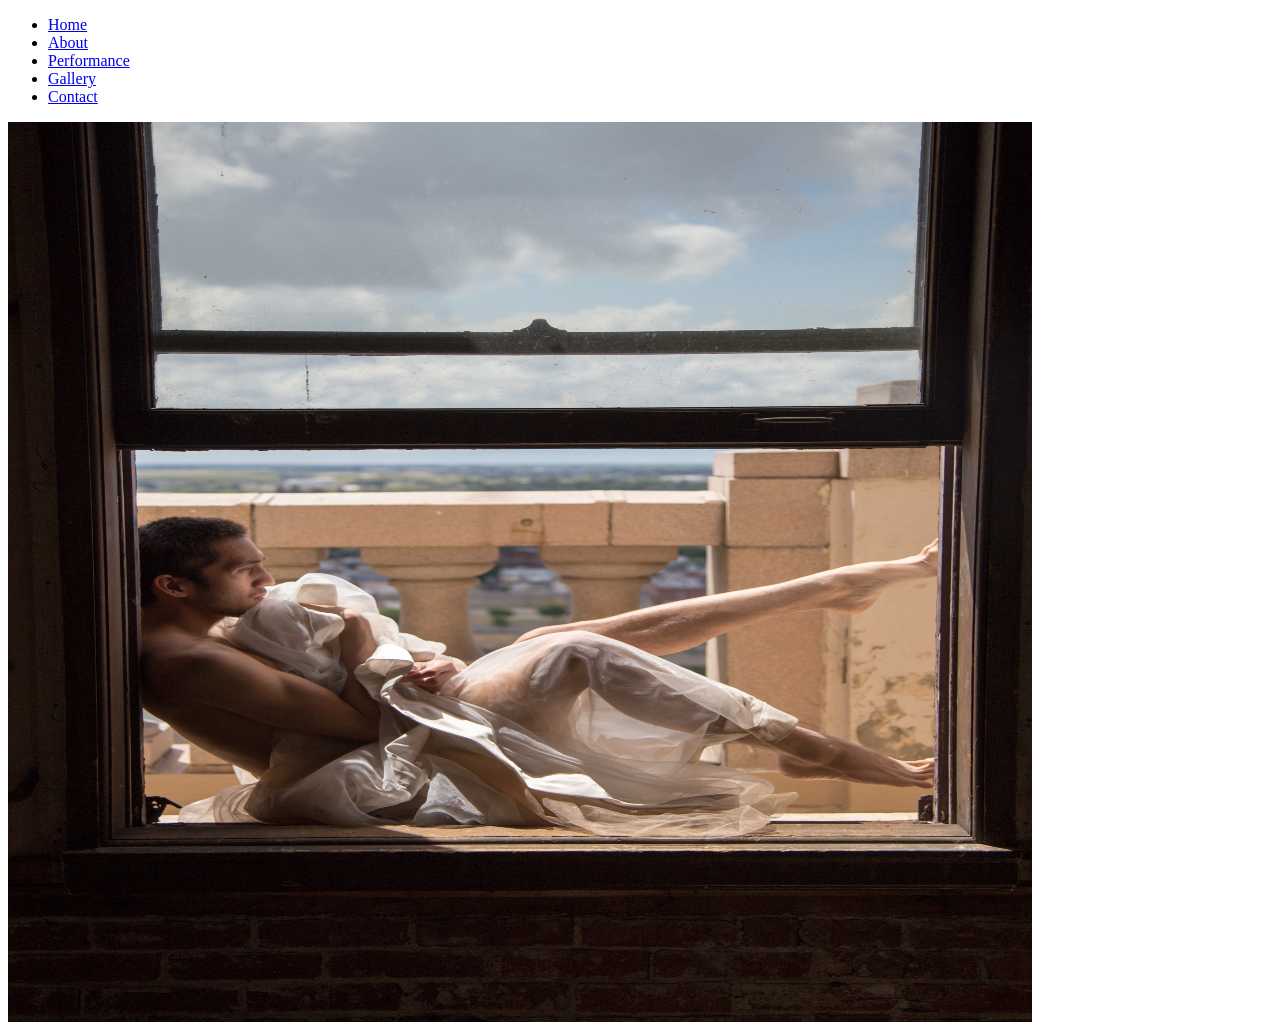
==== week-2/basic-skeleton/index.html @ 1058d061 "Added navbar and associated pages" ====
<!-- Used the '!' shortcut to generate HTML boilerplate -->
<!doctype html>
<html lang="en">
  <head>
    <meta charset="UTF-8" />
    <meta name="viewport" content="width=device-width, initial-scale=1.0" />
    <title></title>
  </head>
  <body>
    <section class="navbar">
      <ul>
        <li class="nav-item"><a href="./basic-skeleton/home.html">Home</a></li>
        <li class="nav-item">
          <a href="/basic-skeleton/about.html">About</a>
        </li>
        <li class="nav-item">
          <a href="./basic-skeleton/performance.html">Performance</a>
        </li>
        <li class="nav-item">
          <a href="./basic-skeleton/gallery.html">Gallery</a>
        </li>
        <li class="nav-item">
          <a href="./basic-skeleton/contact.html">Contact</a>
        </li>
      </ul>
    </section>

    <section id="image">
      <img
        src="./assets/jandeSS-17.jpg"
        alt=""
        style="height: 100vh; width: 80vw"
      />
    </section>
  </body>
</html>
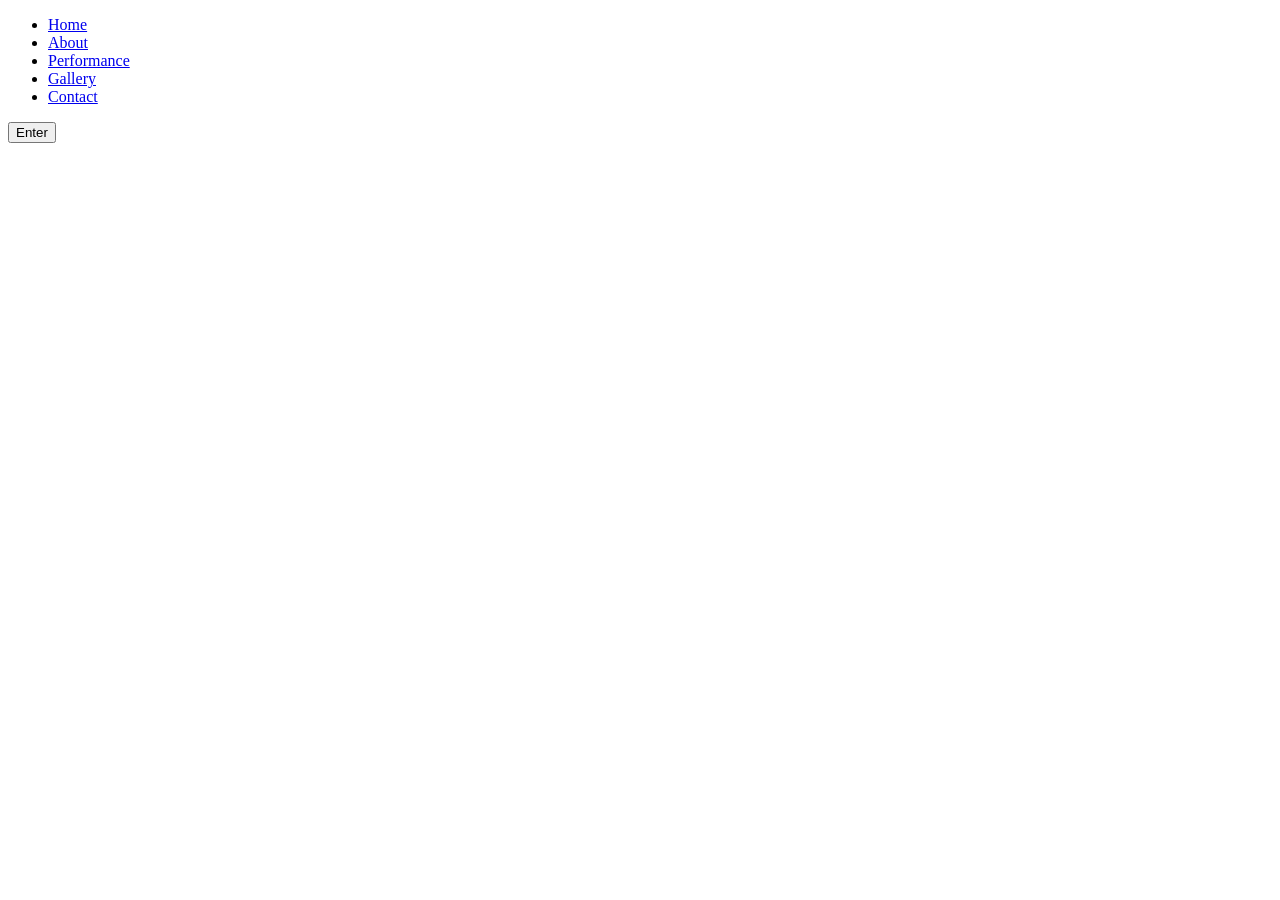
==== commit 7ef1d020: "Added photo assets and photo gallery" ====
--- a/week-2/basic-skeleton/index.html
+++ b/week-2/basic-skeleton/index.html
@@ -4,33 +4,37 @@
   <head>
     <meta charset="UTF-8" />
     <meta name="viewport" content="width=device-width, initial-scale=1.0" />
-    <title></title>
+    <title>Elijah Muñoz | Dance Artist</title>
   </head>
   <body>
     <section class="navbar">
       <ul>
-        <li class="nav-item"><a href="./basic-skeleton/home.html">Home</a></li>
+        <li class="nav-item"><a href="./home.html">Home</a></li>
         <li class="nav-item">
-          <a href="/basic-skeleton/about.html">About</a>
+          <a href="./about.html">About</a>
         </li>
         <li class="nav-item">
-          <a href="./basic-skeleton/performance.html">Performance</a>
+          <a href="./performance.html">Performance</a>
         </li>
         <li class="nav-item">
-          <a href="./basic-skeleton/gallery.html">Gallery</a>
+          <a href="./gallery.html">Gallery</a>
         </li>
         <li class="nav-item">
-          <a href="./basic-skeleton/contact.html">Contact</a>
+          <a href="./contact.html">Contact</a>
         </li>
       </ul>
     </section>
 
-    <section id="image">
+    <!--<section id="image">
       <img
         src="./assets/jandeSS-17.jpg"
         alt=""
         style="height: 100vh; width: 80vw"
       />
+    </section>-->
+
+    <section id="button">
+      <a href="./home.html"><button>Enter</button></a>
     </section>
   </body>
 </html>
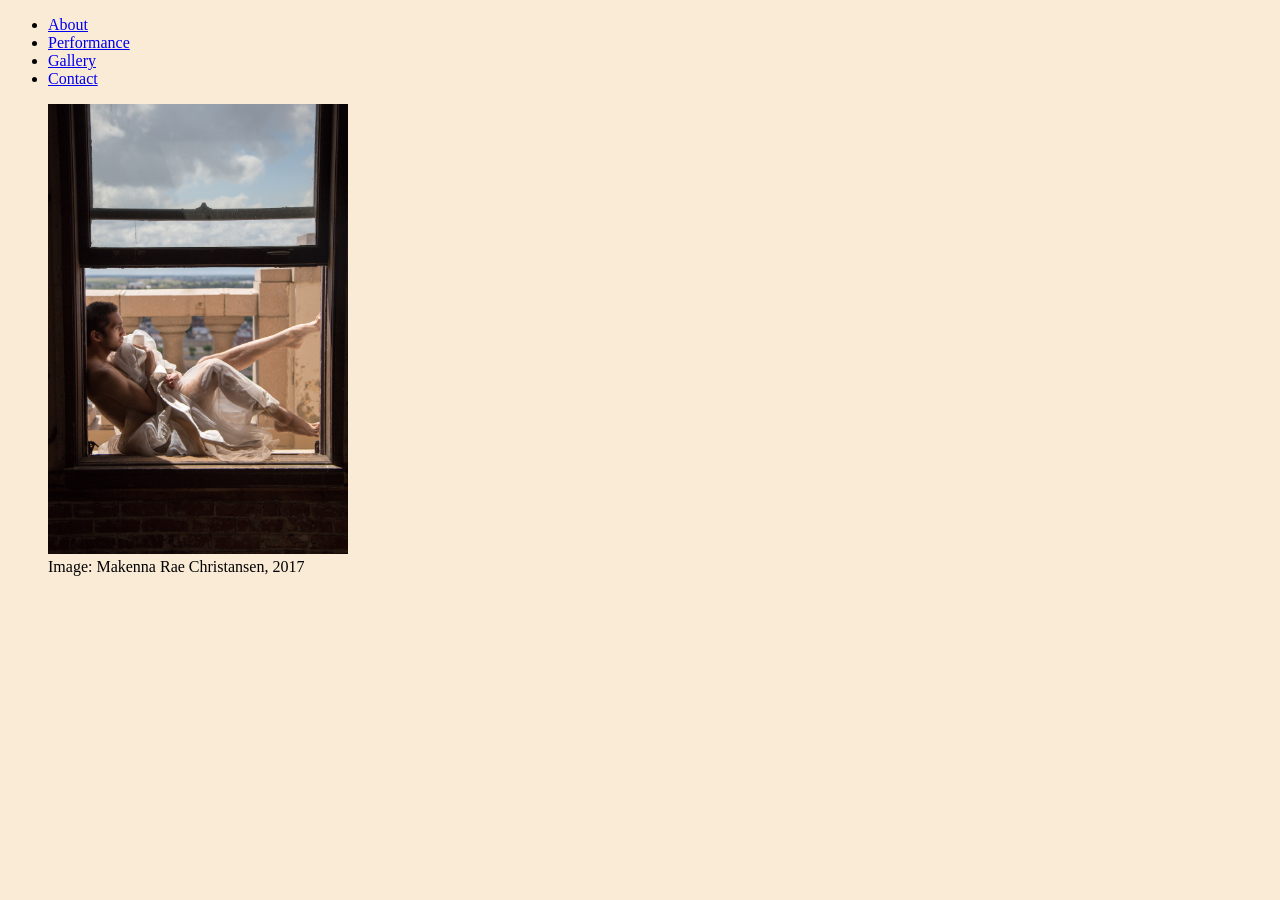
==== commit 2419d8d9: "Changed background color" ====
--- a/week-2/basic-skeleton/index.html
+++ b/week-2/basic-skeleton/index.html
@@ -6,35 +6,31 @@
     <meta name="viewport" content="width=device-width, initial-scale=1.0" />
     <title>Elijah Muñoz | Dance Artist</title>
   </head>
-  <body>
+  <body style="background-color: antiquewhite">
     <section class="navbar">
       <ul>
-        <li class="nav-item"><a href="./home.html">Home</a></li>
-        <li class="nav-item">
+        <li class="nav-item" id="about">
           <a href="./about.html">About</a>
         </li>
-        <li class="nav-item">
+        <li class="nav-item" id="performance">
           <a href="./performance.html">Performance</a>
         </li>
         <li class="nav-item">
-          <a href="./gallery.html">Gallery</a>
+          <a href="./gallery.html" id="gallery">Gallery</a>
         </li>
         <li class="nav-item">
-          <a href="./contact.html">Contact</a>
+          <a href="./contact.html" id="contact">Contact</a>
         </li>
       </ul>
     </section>
 
-    <!--<section id="image">
-      <img
-        src="./assets/jandeSS-17.jpg"
-        alt=""
-        style="height: 100vh; width: 80vw"
-      />
-    </section>-->
-
-    <section id="button">
-      <a href="./home.html"><button>Enter</button></a>
+    <section class="homepage-image">
+      <figure id="homepage-figure">
+        <img src="./assets/jandeSS-17.jpg" alt="" style="max-height: 50vh" />
+        <figcaption id="homepage-caption">
+          Image: Makenna Rae Christansen, 2017
+        </figcaption>
+      </figure>
     </section>
   </body>
 </html>
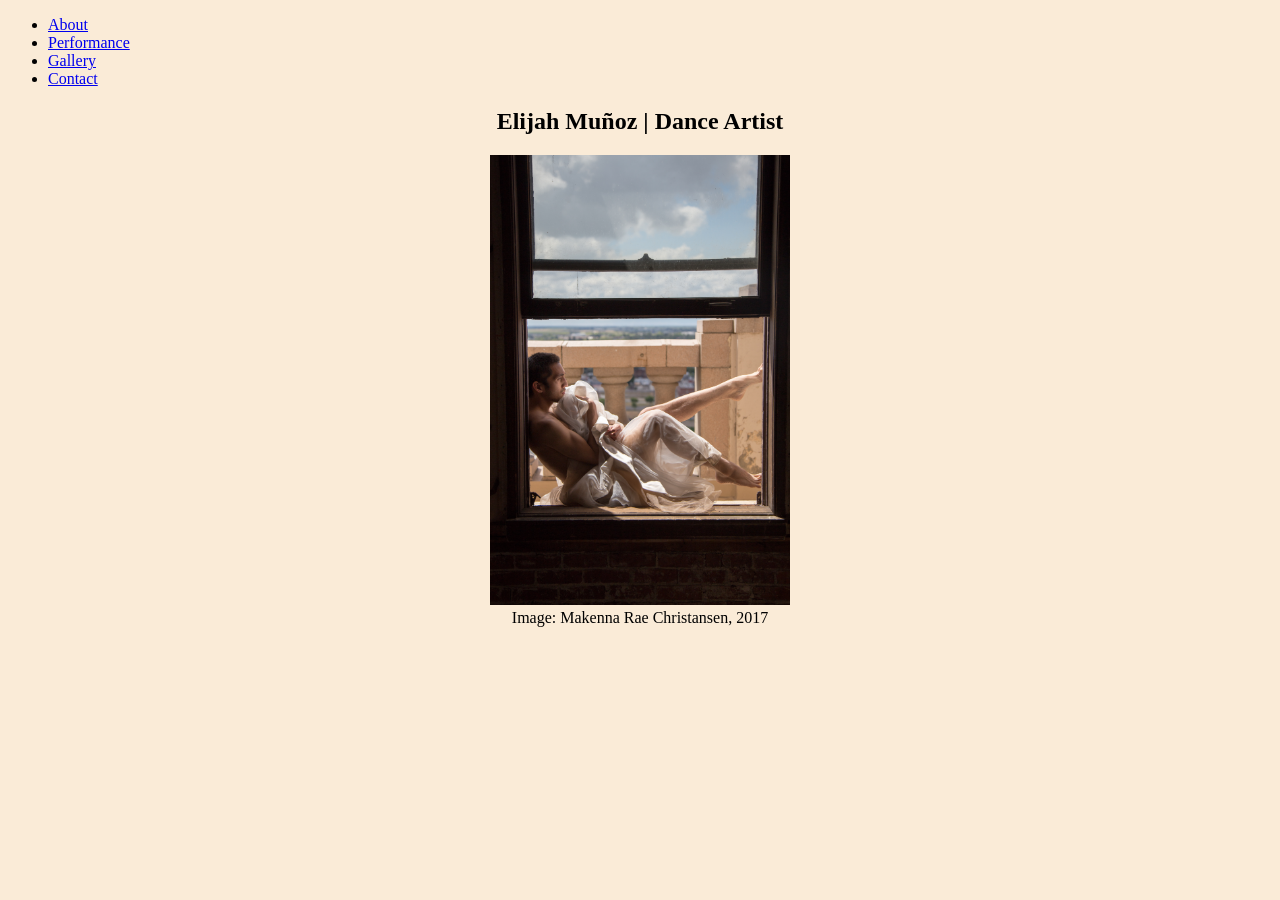
==== commit 8f0dae42: "Added homepage title and centered homepage image" ====
--- a/week-2/basic-skeleton/index.html
+++ b/week-2/basic-skeleton/index.html
@@ -24,9 +24,15 @@
       </ul>
     </section>
 
-    <section class="homepage-image">
+    <section class="title" id="homepage-title">
+      <h1 style="text-align: center">Elijah Muñoz | Dance Artist</h1>
+    </section>
+
+    <!-- Text-align attribute source: https://www.geeksforgeeks.org/html/how-to-center-an-image-in-html/-->
+    <section class="homepage-image" style="text-align: center">
       <figure id="homepage-figure">
-        <img src="./assets/jandeSS-17.jpg" alt="" style="max-height: 50vh" />
+        <img src="./assets/jandeSS-17.jpg" alt="" style="max-height: 50vh" ; />
+
         <figcaption id="homepage-caption">
           Image: Makenna Rae Christansen, 2017
         </figcaption>
